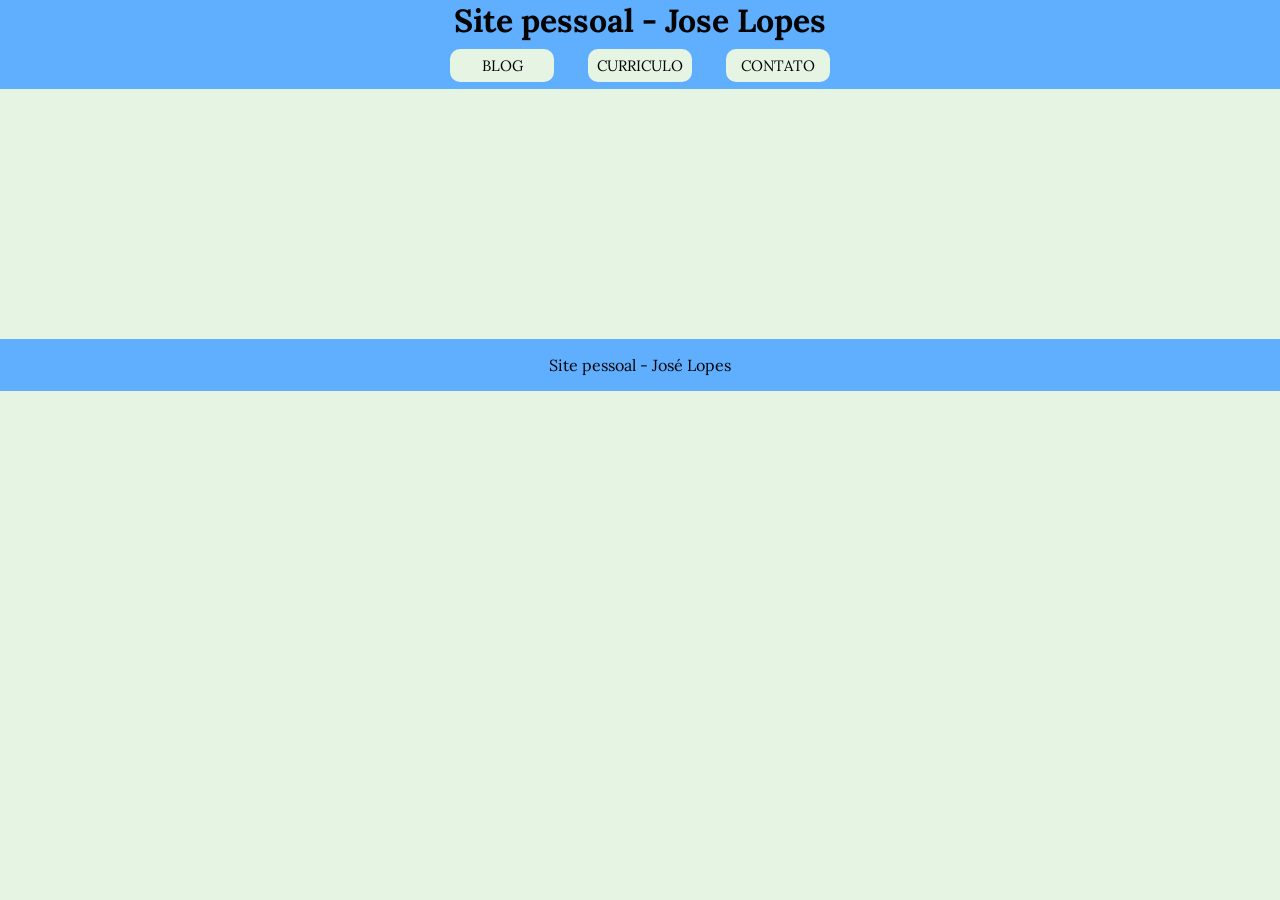
==== index.html @ e9521e04 "Commit inicial" ====
<!DOCTYPE html>
<html lang="pt-br">

<head>
    <meta charset="UTF-8">
    <meta name="viewport" content="width=device-width, initial-scale=1.0">
    <title>José Lopes</title>
    <link rel="stylesheet" href="/assets/css/style.css">
</head>

<body>
    <header>
        <h1>Site pessoal - Jose Lopes</h1>
        <nav>
            <ul>
                <li><a href="/paginas/blog.html">BLOG</a></li>
                <li><a href="/paginas/curriculo.html">CURRICULO</a></li>
                <li><a href="/paginas/contato.html">CONTATO</a></li>
            </ul>
        </nav>
    </header>

    <main>

    </main>

    <footer>
        <p>Site pessoal - José Lopes</p>
    </footer>
</body>

</html>
---- assets/css/style.css ----
@import url('https://fonts.googleapis.com/css2?family=Lora:ital,wght@0,400..700;1,400..700&display=swap');


* {
    text-decoration: none;
    margin: 0;
    padding: 0;
    box-sizing: border-box;
}

a:link {
    color: #050404;
}

a:visited {
    color: #050404;
}

body {
    display: flex;
    flex-direction: column;
    background-color: #E5F4E3;
    color: #050404;
    font-family: "Lora", serif;
}

header {
    text-align: center;
    background-color: #60AFFF;
}

nav {
    /* border-radius: 10px; */
    background-color: #60AFFF;
    color: snow;
    display: flex;
    justify-content: space-between;
    align-items: center;
    justify-content: center;
}

nav ul {
    list-style-type: none;
}

nav ul li {
    width: 6.5rem;
    padding: 5px;
    border: 2px solid #E5F4E3;
    border-radius: 10px;
    background-color: #E5F4E3;
    display: inline-flex;
    margin: 0.5em 1em;
    box-sizing: border-box;
    justify-content: center;
    align-items: center;
    text-transform: uppercase;
    font-size: 15px;
}

main {
    /*border: 2px solid #FFCEA3;*/
    background-color: #E5F4E3;
    /*margin: 30px;*/
    margin-top: 5px;
    margin-bottom: 5px;
    /*border-radius: 10px;*/
    color: #050404;
    font-size: 20px;
    padding: 7.5rem;
    display: flex;
    flex-direction: column;
    gap: 2rem;
    text-align: justify;
}

footer {
    bottom: 0;
    width: 100%;
    padding: 1rem;
    background-color: #60AFFF;
    text-align: center;
}
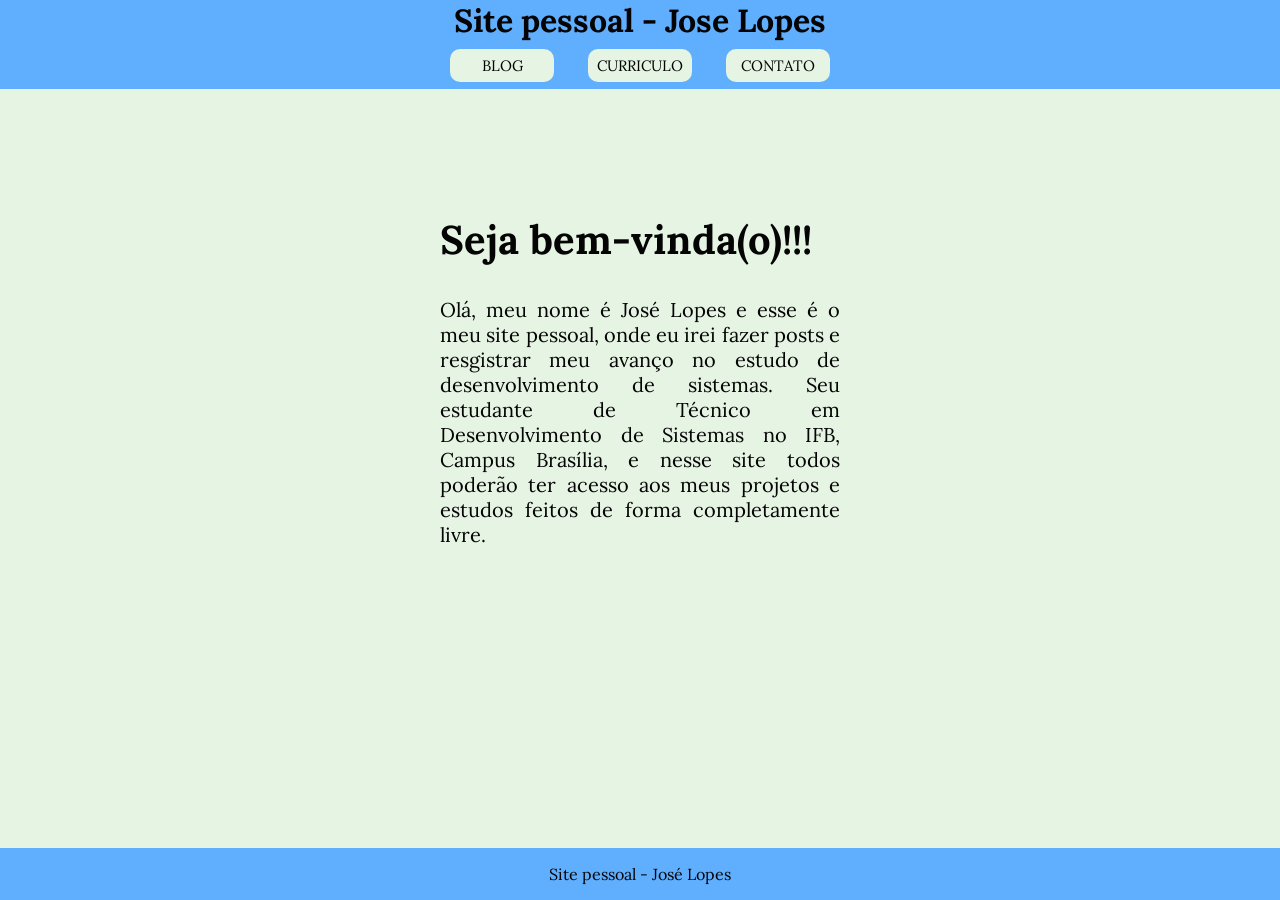
==== commit e17e4525: "correção no footer e adição de links no blog" ====
--- a/index.html
+++ b/index.html
@@ -21,7 +21,11 @@
     </header>
 
     <main>
-
+        <h1>Seja bem-vinda(o)!!!</h1>
+        <p>Olá, meu nome é José Lopes e esse é o meu site pessoal, onde eu irei fazer posts e resgistrar meu avanço no estudo
+            de desenvolvimento de sistemas. Seu estudante de Técnico em Desenvolvimento de Sistemas no IFB, Campus Brasília, e
+            nesse site todos poderão ter acesso aos meus projetos e estudos feitos de forma completamente livre.
+        </p>
     </main>
 
     <footer>
--- a/assets/css/style.css
+++ b/assets/css/style.css
@@ -16,6 +16,11 @@
     color: #050404;
 }
 
+html, body {
+    height: 100%;
+    margin: 0;
+}
+
 body {
     display: flex;
     flex-direction: column;
@@ -27,6 +32,11 @@
 header {
     text-align: center;
     background-color: #60AFFF;
+}
+
+main {
+    margin-top: 0.1rem;
+    margin: 20rem;
 }
 
 nav {
@@ -72,6 +82,7 @@
     flex-direction: column;
     gap: 2rem;
     text-align: justify;
+    flex: 1;
 }
 
 footer {
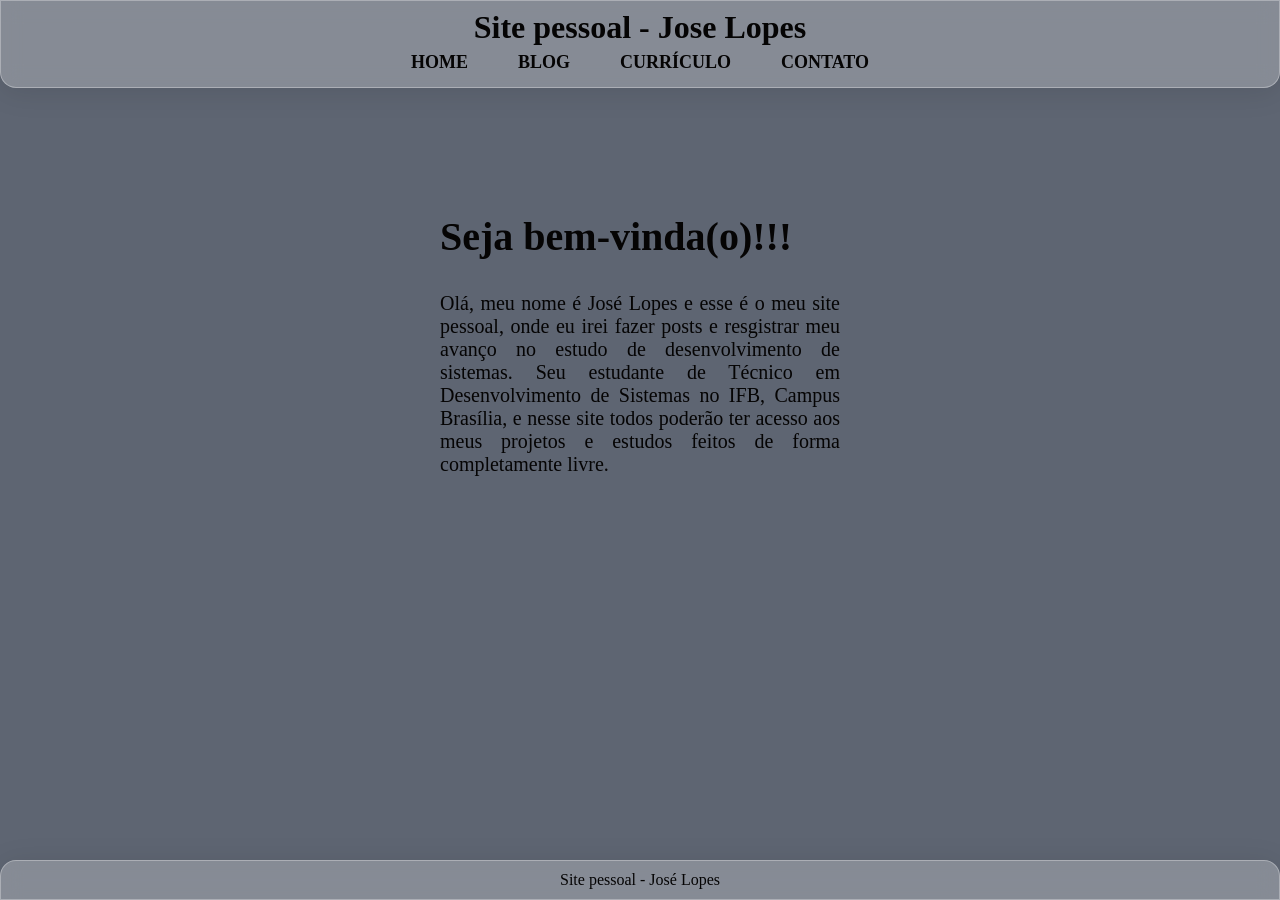
==== commit 5568eed3: "Melhorias de estrutura e adição dos requisitos no blog" ====
--- a/index.html
+++ b/index.html
@@ -5,32 +5,39 @@
     <meta charset="UTF-8">
     <meta name="viewport" content="width=device-width, initial-scale=1.0">
     <title>José Lopes</title>
-    <link rel="stylesheet" href="/assets/css/style.css">
+    <link rel="stylesheet" href="assets/css/style.css">
 </head>
 
 <body>
-    <header>
-        <h1>Site pessoal - Jose Lopes</h1>
-        <nav>
-            <ul>
-                <li><a href="/paginas/blog.html">BLOG</a></li>
-                <li><a href="/paginas/curriculo.html">CURRICULO</a></li>
-                <li><a href="/paginas/contato.html">CONTATO</a></li>
-            </ul>
-        </nav>
-    </header>
+    <div id="header-placeholder"></div>
 
     <main>
         <h1>Seja bem-vinda(o)!!!</h1>
-        <p>Olá, meu nome é José Lopes e esse é o meu site pessoal, onde eu irei fazer posts e resgistrar meu avanço no estudo
-            de desenvolvimento de sistemas. Seu estudante de Técnico em Desenvolvimento de Sistemas no IFB, Campus Brasília, e
+        <p>Olá, meu nome é José Lopes e esse é o meu site pessoal, onde eu irei fazer posts e resgistrar meu avanço no
+            estudo
+            de desenvolvimento de sistemas. Seu estudante de Técnico em Desenvolvimento de Sistemas no IFB, Campus
+            Brasília, e
             nesse site todos poderão ter acesso aos meus projetos e estudos feitos de forma completamente livre.
         </p>
     </main>
 
-    <footer>
-        <p>Site pessoal - José Lopes</p>
-    </footer>
+    <div id="footer-placeholder"></div>
+
+    <script>
+        // Carregar header
+        fetch('components/header.html')
+            .then(response => response.text())
+            .then(data => {
+                document.getElementById('header-placeholder').innerHTML = data;
+            });
+
+        // Carregar footer
+        fetch('components/footer.html')
+            .then(response => response.text())
+            .then(data => {
+                document.getElementById('footer-placeholder').innerHTML = data;
+            });
+    </script>
 </body>
 
 </html>
--- a/assets/css/style.css
+++ b/assets/css/style.css
@@ -16,7 +16,12 @@
     color: #050404;
 }
 
-html, body {
+button {
+    border-radius: 5px;
+}
+
+html,
+body {
     height: 100%;
     margin: 0;
 }
@@ -24,14 +29,27 @@
 body {
     display: flex;
     flex-direction: column;
-    background-color: #E5F4E3;
+    background-color: #5e6572;
     color: #050404;
-    font-family: "Lora", serif;
+}
+
+input {
+    padding: 5px;
+}
+
+button {
+    padding: 5px;
 }
 
 header {
     text-align: center;
-    background-color: #60AFFF;
+    background: rgba(255, 255, 255, 0.25);
+    border-radius: 0px 0px 16px 16px;
+    box-shadow: 0 4px 30px rgba(0, 0, 0, 0.1);
+    backdrop-filter: blur(10px);
+    -webkit-backdrop-filter: blur(10px);
+    border: 1px solid rgba(255, 255, 255, 0.3);
+    padding: 7.5px;
 }
 
 main {
@@ -40,37 +58,33 @@
 }
 
 nav {
-    /* border-radius: 10px; */
-    background-color: #60AFFF;
-    color: snow;
     display: flex;
-    justify-content: space-between;
+    justify-content: center;
     align-items: center;
-    justify-content: center;
+    gap: 50px;
 }
 
-nav ul {
-    list-style-type: none;
+nav a {
+    font-size: 18px;
+    font-weight: 700;
+    text-transform: uppercase;
+    text-decoration: none;
+    color: #fff;
+    padding: 0.4rem 0;
+    transition: color 0.3s ease-in-out, opacity 0.3s ease-in-out;
 }
 
-nav ul li {
-    width: 6.5rem;
-    padding: 5px;
-    border: 2px solid #E5F4E3;
-    border-radius: 10px;
-    background-color: #E5F4E3;
-    display: inline-flex;
-    margin: 0.5em 1em;
-    box-sizing: border-box;
-    justify-content: center;
-    align-items: center;
-    text-transform: uppercase;
-    font-size: 15px;
+nav a:hover {
+    color: #050404;
+}
+
+nav:has(a:hover) a:not(:hover) {
+    opacity: 0.3;
 }
 
 main {
     /*border: 2px solid #FFCEA3;*/
-    background-color: #E5F4E3;
+    background-color: #5e6572;
     /*margin: 30px;*/
     margin-top: 5px;
     margin-bottom: 5px;
@@ -86,9 +100,44 @@
 }
 
 footer {
-    bottom: 0;
-    width: 100%;
-    padding: 1rem;
-    background-color: #60AFFF;
     text-align: center;
+    background: rgba(255, 255, 255, 0.25);
+    border-radius: 16px 16px 0px 0px;
+    box-shadow: 0 4px 30px rgba(0, 0, 0, 0.1);
+    backdrop-filter: blur(10px);
+    -webkit-backdrop-filter: blur(10px);
+    border: 1px solid rgba(255, 255, 255, 0.3);
+    padding: 10px;
+}
+
+.form-contato {
+    margin-left: 20%;
+    margin-right: 20%;
+    background: rgba(255, 255, 255, 0.25);
+    border-radius: 16px;
+    box-shadow: 0 4px 30px rgba(0, 0, 0, 0.1);
+    backdrop-filter: blur(10px);
+    -webkit-backdrop-filter: blur(10px);
+    border: 1px solid rgba(255, 255, 255, 0.3);
+    display: flex;
+    flex-direction: column;
+    align-items: center;
+    padding: 100px;
+    gap: 10px;
+}
+
+#nome {
+    width: 300px;
+    border-radius: 10px;
+}
+
+#email {
+    width: 300px;
+    border-radius: 10px;
+}
+
+#msg {
+    height: 100px;
+    width: 300px;
+    border-radius: 10px;
 }
